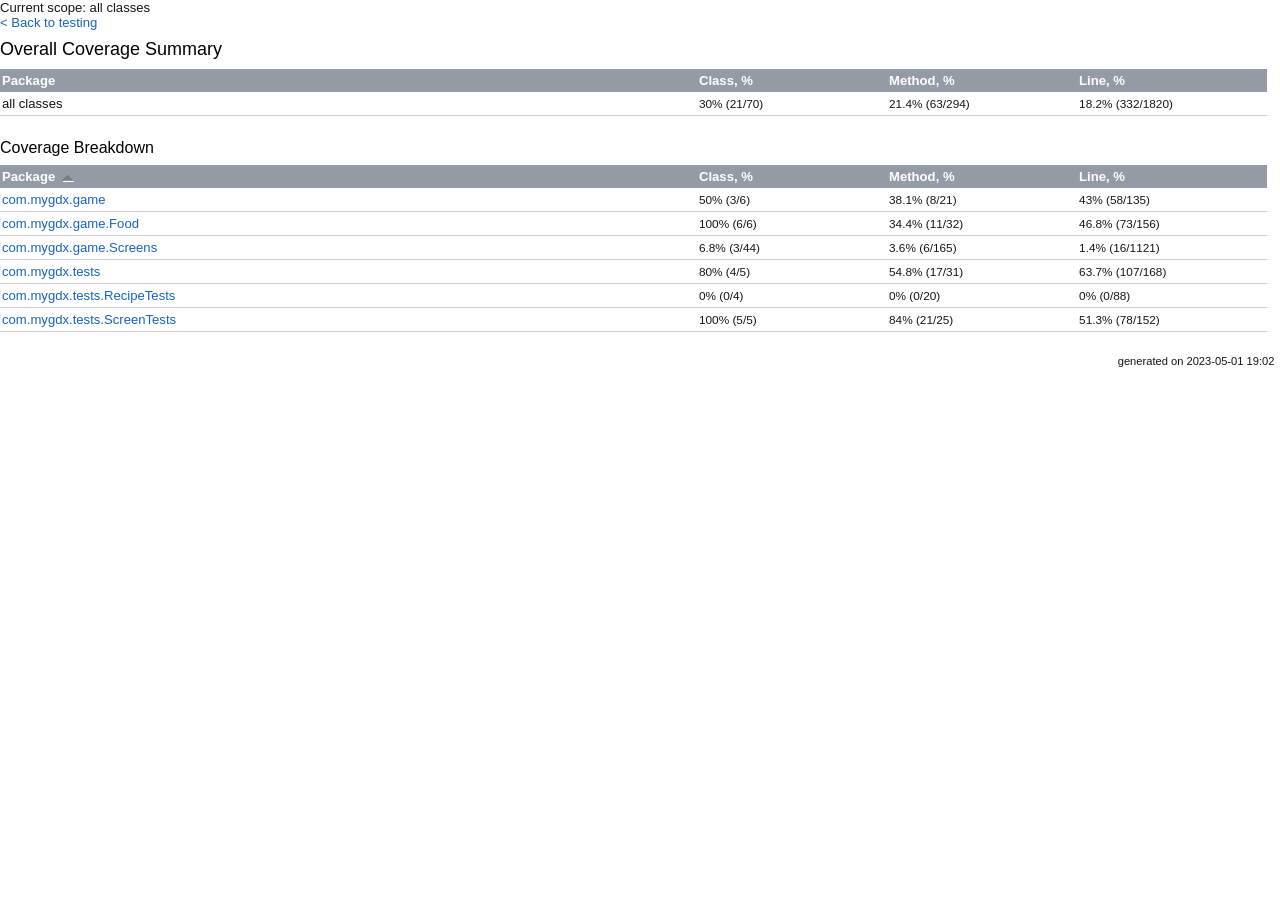
==== htmlReportTesting/htmlReportTesting/index.html @ fe58d3a0 "testing" ====
<!DOCTYPE html>
<html id="htmlId">
<head>
  <title>Coverage Report > Summary</title>
  <style type="text/css">
    @import "./css/coverage.css";
    @import "./css/idea.min.css";
  </style>
  <script type="text/javascript" src="./js/highlight.min.js"></script>
  <script type="text/javascript" src="./js/highlightjs-line-numbers.min.js"></script>
</head>

<body>
<div class="content">
<div class="breadCrumbs">
Current scope:     all classes
</div>

<a href="../../index.html">< Back to testing</a>

<h1>Overall Coverage Summary </h1>
<table class="coverageStats">
  <tr>
    <th class="name">Package</th>
<th class="coverageStat 
">
  Class, %
</th>
<th class="coverageStat 
">
  Method, %
</th>
<th class="coverageStat 
">
  Line, %
</th>
  </tr>
  <tr>
    <td class="name">all classes</td>
<td class="coverageStat">
  <span class="percent">
    30%
  </span>
  <span class="absValue">
    (21/70)
  </span>
</td>
<td class="coverageStat">
  <span class="percent">
    21.4%
  </span>
  <span class="absValue">
    (63/294)
  </span>
</td>
<td class="coverageStat">
  <span class="percent">
    18.2%
  </span>
  <span class="absValue">
    (332/1820)
  </span>
</td>
  </tr>
</table>

<br/>
<h2>Coverage Breakdown</h2>

<table class="coverageStats">
<tr>
  <th class="name  sortedAsc
">
<a href="index_SORT_BY_NAME_DESC.html">Package</a>  </th>
<th class="coverageStat 
">
  <a href="index_SORT_BY_CLASS.html">Class, %</a>
</th>
<th class="coverageStat 
">
  <a href="index_SORT_BY_METHOD.html">Method, %</a>
</th>
<th class="coverageStat 
">
  <a href="index_SORT_BY_LINE.html">Line, %</a>
</th>
</tr>
  <tr>
    <td class="name"><a href="ns-1/index.html">com.mygdx.game</a></td>
<td class="coverageStat">
  <span class="percent">
    50%
  </span>
  <span class="absValue">
    (3/6)
  </span>
</td>
<td class="coverageStat">
  <span class="percent">
    38.1%
  </span>
  <span class="absValue">
    (8/21)
  </span>
</td>
<td class="coverageStat">
  <span class="percent">
    43%
  </span>
  <span class="absValue">
    (58/135)
  </span>
</td>
  </tr>
  <tr>
    <td class="name"><a href="ns-2/index.html">com.mygdx.game.Food</a></td>
<td class="coverageStat">
  <span class="percent">
    100%
  </span>
  <span class="absValue">
    (6/6)
  </span>
</td>
<td class="coverageStat">
  <span class="percent">
    34.4%
  </span>
  <span class="absValue">
    (11/32)
  </span>
</td>
<td class="coverageStat">
  <span class="percent">
    46.8%
  </span>
  <span class="absValue">
    (73/156)
  </span>
</td>
  </tr>
  <tr>
    <td class="name"><a href="ns-3/index.html">com.mygdx.game.Screens</a></td>
<td class="coverageStat">
  <span class="percent">
    6.8%
  </span>
  <span class="absValue">
    (3/44)
  </span>
</td>
<td class="coverageStat">
  <span class="percent">
    3.6%
  </span>
  <span class="absValue">
    (6/165)
  </span>
</td>
<td class="coverageStat">
  <span class="percent">
    1.4%
  </span>
  <span class="absValue">
    (16/1121)
  </span>
</td>
  </tr>
  <tr>
    <td class="name"><a href="ns-4/index.html">com.mygdx.tests</a></td>
<td class="coverageStat">
  <span class="percent">
    80%
  </span>
  <span class="absValue">
    (4/5)
  </span>
</td>
<td class="coverageStat">
  <span class="percent">
    54.8%
  </span>
  <span class="absValue">
    (17/31)
  </span>
</td>
<td class="coverageStat">
  <span class="percent">
    63.7%
  </span>
  <span class="absValue">
    (107/168)
  </span>
</td>
  </tr>
  <tr>
    <td class="name"><a href="ns-5/index.html">com.mygdx.tests.RecipeTests</a></td>
<td class="coverageStat">
  <span class="percent">
    0%
  </span>
  <span class="absValue">
    (0/4)
  </span>
</td>
<td class="coverageStat">
  <span class="percent">
    0%
  </span>
  <span class="absValue">
    (0/20)
  </span>
</td>
<td class="coverageStat">
  <span class="percent">
    0%
  </span>
  <span class="absValue">
    (0/88)
  </span>
</td>
  </tr>
  <tr>
    <td class="name"><a href="ns-6/index.html">com.mygdx.tests.ScreenTests</a></td>
<td class="coverageStat">
  <span class="percent">
    100%
  </span>
  <span class="absValue">
    (5/5)
  </span>
</td>
<td class="coverageStat">
  <span class="percent">
    84%
  </span>
  <span class="absValue">
    (21/25)
  </span>
</td>
<td class="coverageStat">
  <span class="percent">
    51.3%
  </span>
  <span class="absValue">
    (78/152)
  </span>
</td>
  </tr>
</table>
</div>

<script type="text/javascript">
(function() {
    var msie = false, msie9 = false;
    /*@cc_on
      msie = true;
      @if (@_jscript_version >= 9)
        msie9 = true;
      @end
    @*/

    if (!msie || msie && msie9) {
      hljs.highlightAll()
      hljs.initLineNumbersOnLoad();
    }
})();
</script>

<div class="footer">
    
    <div style="float:right;">generated on 2023-05-01 19:02</div>
</div>
</body>
</html>
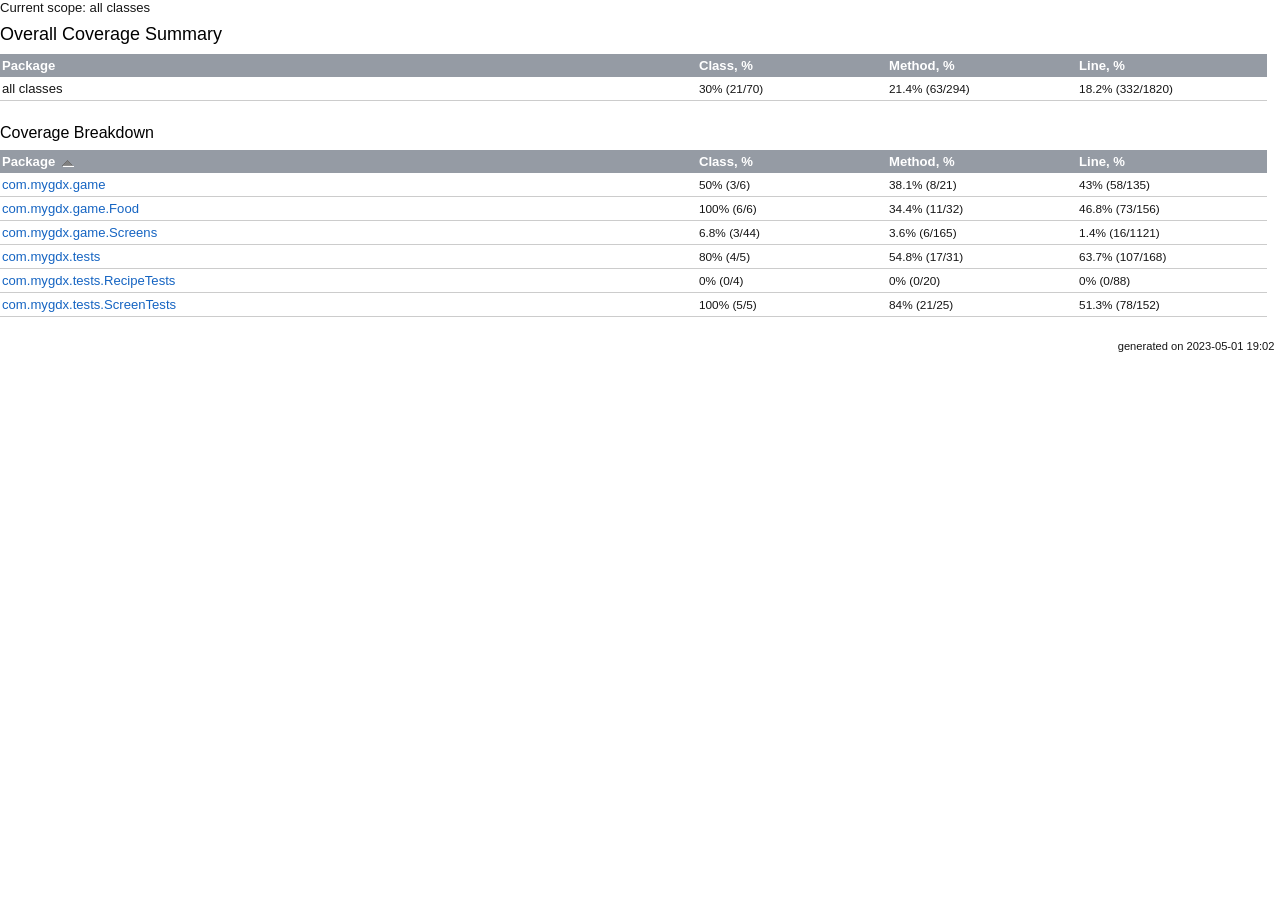
==== commit 61865d8c: "replaced documents" ====
--- a/htmlReportTesting/htmlReportTesting/index.html
+++ b/htmlReportTesting/htmlReportTesting/index.html
@@ -18,8 +18,6 @@
 Current scope:     all classes
 </div>
 
-<a href="../../index.html">< Back to testing</a>
-
 <h1>Overall Coverage Summary </h1>
 <table class="coverageStats">
   <tr>
